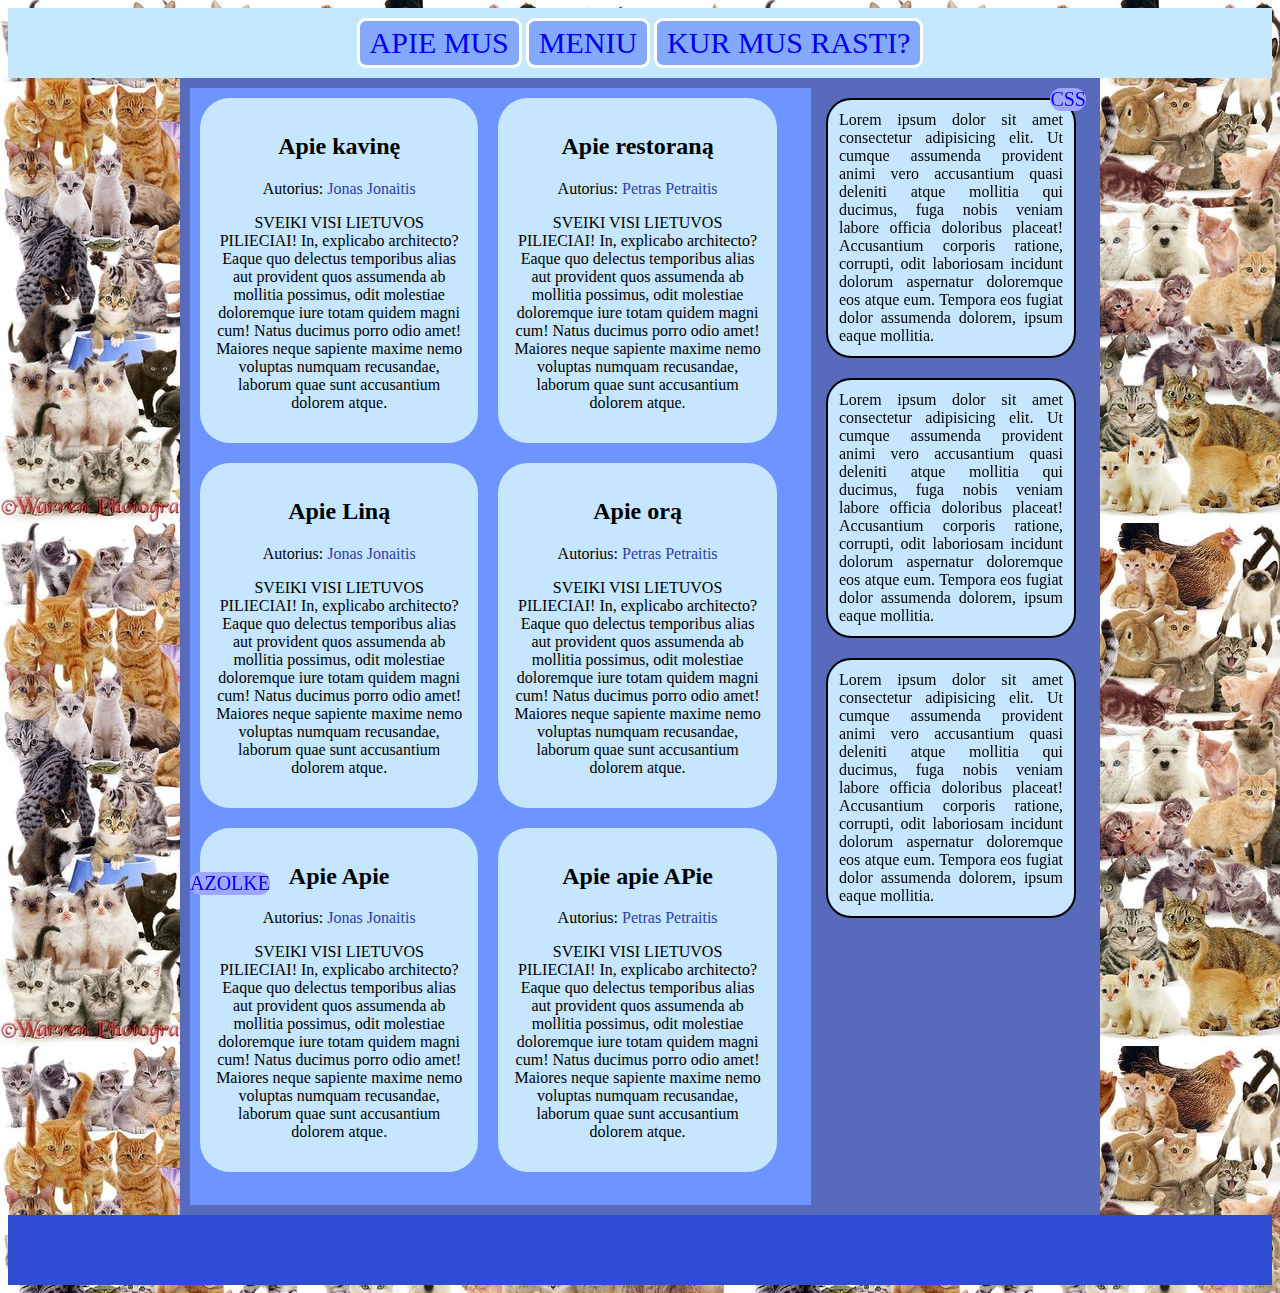
==== index.html @ 354665b7 "Rename indee.html to index.html" ====
<!DOCTYPE html>
<html lang="en">
<head>
    <meta charset="UTF-8">
    <meta name="viewport" content="width=device-width, initial-scale=1.0">
    <title>Document</title>
    <link rel="stylesheet" href="style.css">
</head>
<body background="b5e419b0c4980ea325a3ef7385b2c620.jpg">
    <div class="meniu">
        <div class="mygt"> <a href="indee.html" style="text-decoration:none">Apie mus</a></div>
        <div class="mygt"> <a href="yt.html" style="text-decoration:none">Meniu</a></div>
        <div class="mygt"> <a href="inde.html" style="text-decoration:none">Kur mus rasti?</a></div>
    </div>
    <div class="pagrindas">
        <div class="straipsniai">
            <div class="straipsnis">
                <h2>
                    Apie kavinę
                </h2>
                <p>
                    Autorius: <span class="autorius">Jonas Jonaitis</span> 
                </p>
                <p>
                    SVEIKI VISI LIETUVOS PILIECIAI! In, explicabo architecto? Eaque quo delectus temporibus alias aut provident quos assumenda ab mollitia possimus, odit molestiae doloremque iure totam quidem magni cum! Natus ducimus porro odio amet! Maiores neque sapiente maxime nemo voluptas numquam recusandae, laborum quae sunt accusantium dolorem atque.
                </p>
            </div>
            <div class="straipsnis">
                <h2>
                    Apie restoraną
                </h2>
                <p>
                    Autorius: <span class="autorius">Petras Petraitis</span> 
                </p>
                <p>
                    SVEIKI VISI LIETUVOS PILIECIAI! In, explicabo architecto? Eaque quo delectus temporibus alias aut provident quos assumenda ab mollitia possimus, odit molestiae doloremque iure totam quidem magni cum! Natus ducimus porro odio amet! Maiores neque sapiente maxime nemo voluptas numquam recusandae, laborum quae sunt accusantium dolorem atque.
                </p>
            </div>
            <div class="straipsnis">
                <h2>
                    Apie Liną
                </h2>
                <p>
                    Autorius: <span class="autorius">Jonas Jonaitis</span> 
                </p>
                <p>
                    SVEIKI VISI LIETUVOS PILIECIAI! In, explicabo architecto? Eaque quo delectus temporibus alias aut provident quos assumenda ab mollitia possimus, odit molestiae doloremque iure totam quidem magni cum! Natus ducimus porro odio amet! Maiores neque sapiente maxime nemo voluptas numquam recusandae, laborum quae sunt accusantium dolorem atque.
                </p>
            </div>
            <div class="straipsnis">
                <h2>
                    Apie orą
                </h2>
                <p>
                    Autorius: <span class="autorius">Petras Petraitis</span> 
                </p>
                <p>
                    SVEIKI VISI LIETUVOS PILIECIAI! In, explicabo architecto? Eaque quo delectus temporibus alias aut provident quos assumenda ab mollitia possimus, odit molestiae doloremque iure totam quidem magni cum! Natus ducimus porro odio amet! Maiores neque sapiente maxime nemo voluptas numquam recusandae, laborum quae sunt accusantium dolorem atque.
                </p>
            </div>
            <div class="straipsnis">
                    <h2>
                        Apie Apie
                    </h2>
                    <p>
                        Autorius: <span class="autorius">Jonas Jonaitis</span> 
                    </p>
                    <p>
                        SVEIKI VISI LIETUVOS PILIECIAI! In, explicabo architecto? Eaque quo delectus temporibus alias aut provident quos assumenda ab mollitia possimus, odit molestiae doloremque iure totam quidem magni cum! Natus ducimus porro odio amet! Maiores neque sapiente maxime nemo voluptas numquam recusandae, laborum quae sunt accusantium dolorem atque.
                    </p>
            </div>
            <div class="straipsnis">
                    <h2>
                        Apie apie APie
                    </h2>
                    <p>
                        Autorius: <span class="autorius">Petras Petraitis</span> 
                    </p>
                    <p>
                        SVEIKI VISI LIETUVOS PILIECIAI! In, explicabo architecto? Eaque quo delectus temporibus alias aut provident quos assumenda ab mollitia possimus, odit molestiae doloremque iure totam quidem magni cum! Natus ducimus porro odio amet! Maiores neque sapiente maxime nemo voluptas numquam recusandae, laborum quae sunt accusantium dolorem atque.
                    </p>        
            </div>
            <div class="burb2">
                <a href="azuolynogimnazija.lt" style="text-decoration:none">azolke</a></div>
            </div>
    
        <div class="sonas">
            <div class="burb">
                <a href="https://www.w3schools.com/css/" style="text-decoration:none">CSS</a>
            </div>
            <div class="skydelis">
                Lorem ipsum dolor sit amet consectetur adipisicing elit. Ut cumque assumenda provident animi vero accusantium quasi deleniti atque mollitia qui ducimus, fuga nobis veniam labore officia doloribus placeat! Accusantium corporis ratione, corrupti, odit laboriosam incidunt dolorum aspernatur doloremque eos atque eum. Tempora eos fugiat dolor assumenda dolorem, ipsum eaque mollitia.
            </div>
            <div class="skydelis">
                Lorem ipsum dolor sit amet consectetur adipisicing elit. Ut cumque assumenda provident animi vero accusantium quasi deleniti atque mollitia qui ducimus, fuga nobis veniam labore officia doloribus placeat! Accusantium corporis ratione, corrupti, odit laboriosam incidunt dolorum aspernatur doloremque eos atque eum. Tempora eos fugiat dolor assumenda dolorem, ipsum eaque mollitia.
            </div>
            <div class="skydelis">
                Lorem ipsum dolor sit amet consectetur adipisicing elit. Ut cumque assumenda provident animi vero accusantium quasi deleniti atque mollitia qui ducimus, fuga nobis veniam labore officia doloribus placeat! Accusantium corporis ratione, corrupti, odit laboriosam incidunt dolorum aspernatur doloremque eos atque eum. Tempora eos fugiat dolor assumenda dolorem, ipsum eaque mollitia.

            </div>
        </div>
    
    </div>
    
    <div class="poraste">
    
    </div>
    
</body>
</html>
---- style.css ----
.pagrindas{
background-color: rgb(88, 106, 187);
max-width: 900px;
min-height: 310px;
text-align: center;
margin-left: auto;
margin-right: auto;
padding: 10px;
display: flex;
flex-wrap: nowrap;
gap: 5px;
}
.meniu{
    position: sticky;
    top:0px;
    z-index: 999;
background-color: rgb(196, 233, 255);
padding:10px;
text-align: center;
}
.poraste{
    background-color: rgb(46, 77, 211);
    text-align: center ;
    height: 70px;
}
.straipsniai{
    background-color: rgb(110, 149, 255);
    width: 69%;
    display: flex;
    flex-wrap:wrap;
}
.straipsnis{
    background-color: rgb(197, 230, 252);
    padding: 15px;
    margin: 10px;
    border-radius: 30px;
    gap: 5px;
    width:40%;
}

.sonas{
    width: 30%;
    height: 100%;
    display:flex;
    flex-wrap:wrap;
    text-align: justify;
    position: relative;
}
.skydelis{
    background-color: rgb(197, 230, 252);
    row-gap:80%;
    padding:11px;
    border-radius: 25px;
    margin: 10px;
    text-align: justify;
    border:2px;
    border-style: solid;
}
.autorius{
    color: rgb(48, 60, 172);
}

.mygt{
    border-style: solid;
    padding: 5px 10px;
    background-color: rgb(132, 169, 250);
    border-radius: 9px;
    display:inline-block;
    text-transform: uppercase;
    font-weight: 100;
    font-size: 30px;
    color:rgb(255, 255, 255);
}

.mygt:hover{
    background-color: black;
    transition:ease-in;
    transition-duration: 0.35s;
    transition-property: background-color, color;
}



.burb{
    position: absolute;
    right:0;
    top:0px;
    background-color: rgb(160, 166, 250);
    border-radius: 100px;
    text-transform: uppercase;
    font-size: 20px;
    text-decoration: none;
}
.burb2{
    position: sticky;
    bottom: 5px;
    background-color: rgb(160, 166, 250);
    border-radius: 10px;
    text-transform: uppercase;
    font-size: 20px;
    text-align: center;
    text-decoration: none;
}
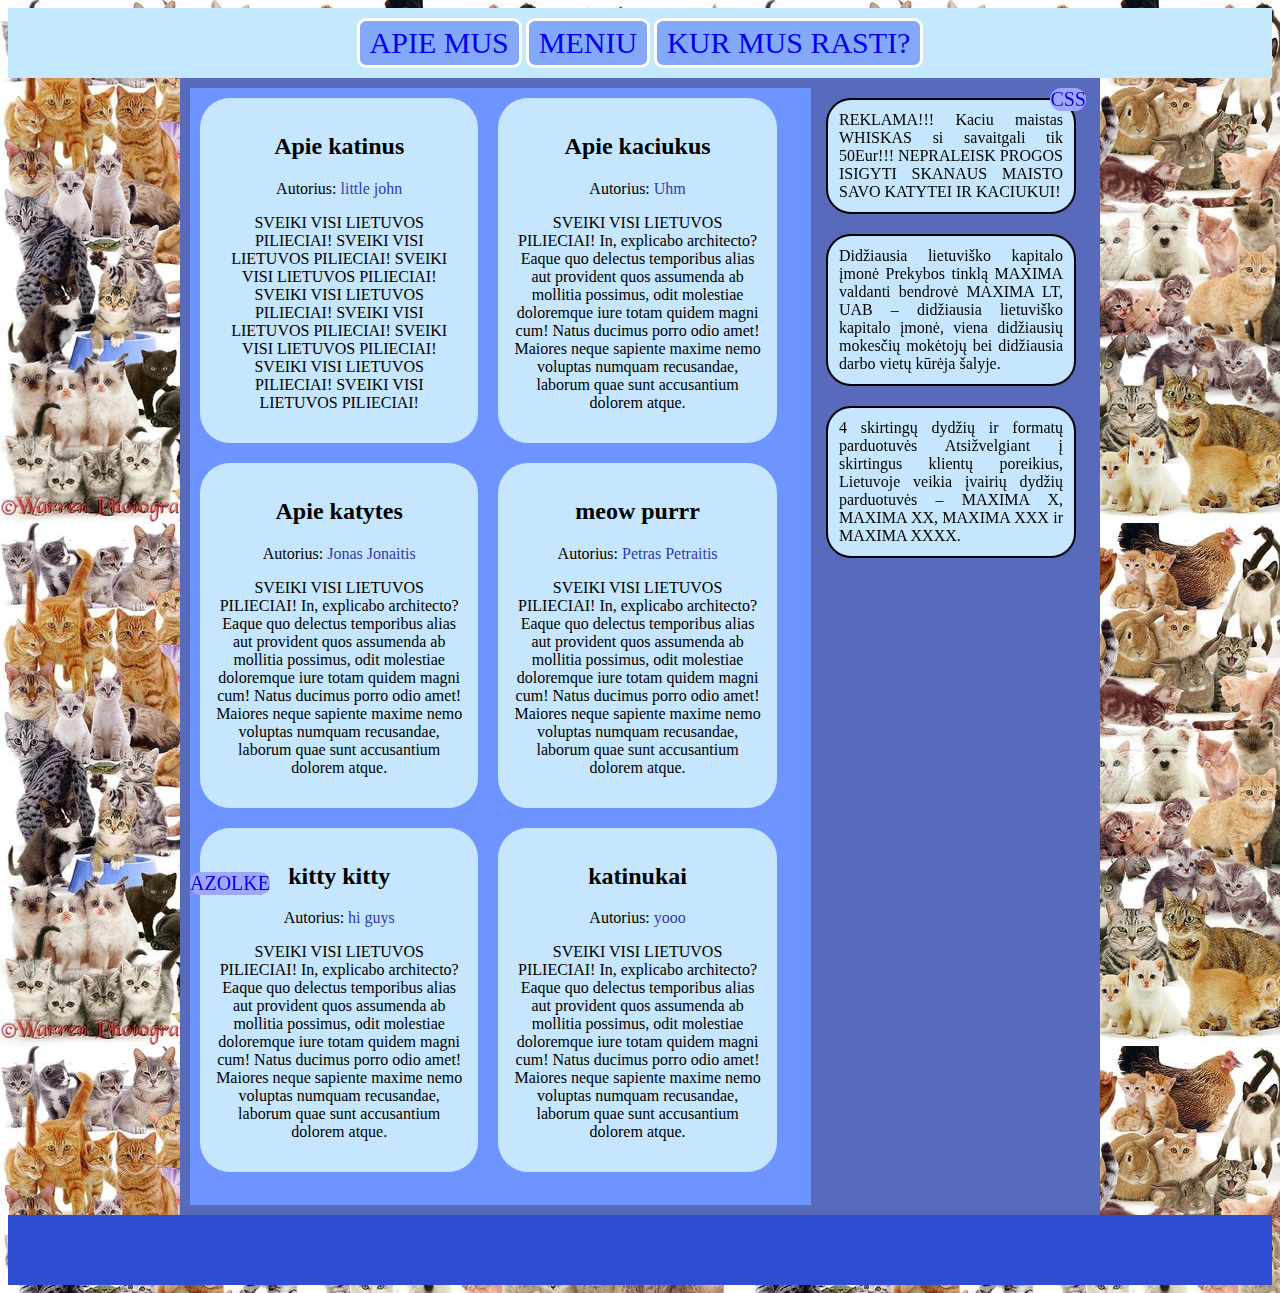
==== commit f3bf915f: "Update index.html" ====
--- a/index.html
+++ b/index.html
@@ -16,7 +16,29 @@
         <div class="straipsniai">
             <div class="straipsnis">
                 <h2>
-                    Apie kavinę
+                    Apie katinus
+                </h2>
+                <p>
+                    Autorius: <span class="autorius">little john</span> 
+                </p>
+                <p>
+                    SVEIKI VISI LIETUVOS PILIECIAI! SVEIKI VISI LIETUVOS PILIECIAI! SVEIKI VISI LIETUVOS PILIECIAI! SVEIKI VISI LIETUVOS PILIECIAI! SVEIKI VISI LIETUVOS PILIECIAI! SVEIKI VISI LIETUVOS PILIECIAI! SVEIKI VISI LIETUVOS PILIECIAI! SVEIKI VISI LIETUVOS PILIECIAI! 
+                </p>
+            </div>
+            <div class="straipsnis">
+                <h2>
+                    Apie kaciukus
+                </h2>
+                <p>
+                    Autorius: <span class="autorius">Uhm</span> 
+                </p>
+                <p>
+                    SVEIKI VISI LIETUVOS PILIECIAI! In, explicabo architecto? Eaque quo delectus temporibus alias aut provident quos assumenda ab mollitia possimus, odit molestiae doloremque iure totam quidem magni cum! Natus ducimus porro odio amet! Maiores neque sapiente maxime nemo voluptas numquam recusandae, laborum quae sunt accusantium dolorem atque.
+                </p>
+            </div>
+            <div class="straipsnis">
+                <h2>
+                    Apie katytes
                 </h2>
                 <p>
                     Autorius: <span class="autorius">Jonas Jonaitis</span> 
@@ -27,29 +49,7 @@
             </div>
             <div class="straipsnis">
                 <h2>
-                    Apie restoraną
-                </h2>
-                <p>
-                    Autorius: <span class="autorius">Petras Petraitis</span> 
-                </p>
-                <p>
-                    SVEIKI VISI LIETUVOS PILIECIAI! In, explicabo architecto? Eaque quo delectus temporibus alias aut provident quos assumenda ab mollitia possimus, odit molestiae doloremque iure totam quidem magni cum! Natus ducimus porro odio amet! Maiores neque sapiente maxime nemo voluptas numquam recusandae, laborum quae sunt accusantium dolorem atque.
-                </p>
-            </div>
-            <div class="straipsnis">
-                <h2>
-                    Apie Liną
-                </h2>
-                <p>
-                    Autorius: <span class="autorius">Jonas Jonaitis</span> 
-                </p>
-                <p>
-                    SVEIKI VISI LIETUVOS PILIECIAI! In, explicabo architecto? Eaque quo delectus temporibus alias aut provident quos assumenda ab mollitia possimus, odit molestiae doloremque iure totam quidem magni cum! Natus ducimus porro odio amet! Maiores neque sapiente maxime nemo voluptas numquam recusandae, laborum quae sunt accusantium dolorem atque.
-                </p>
-            </div>
-            <div class="straipsnis">
-                <h2>
-                    Apie orą
+                    meow purrr
                 </h2>
                 <p>
                     Autorius: <span class="autorius">Petras Petraitis</span> 
@@ -60,10 +60,10 @@
             </div>
             <div class="straipsnis">
                     <h2>
-                        Apie Apie
+                        kitty kitty
                     </h2>
                     <p>
-                        Autorius: <span class="autorius">Jonas Jonaitis</span> 
+                        Autorius: <span class="autorius">hi guys</span> 
                     </p>
                     <p>
                         SVEIKI VISI LIETUVOS PILIECIAI! In, explicabo architecto? Eaque quo delectus temporibus alias aut provident quos assumenda ab mollitia possimus, odit molestiae doloremque iure totam quidem magni cum! Natus ducimus porro odio amet! Maiores neque sapiente maxime nemo voluptas numquam recusandae, laborum quae sunt accusantium dolorem atque.
@@ -71,10 +71,10 @@
             </div>
             <div class="straipsnis">
                     <h2>
-                        Apie apie APie
+                        katinukai
                     </h2>
                     <p>
-                        Autorius: <span class="autorius">Petras Petraitis</span> 
+                        Autorius: <span class="autorius">yooo</span> 
                     </p>
                     <p>
                         SVEIKI VISI LIETUVOS PILIECIAI! In, explicabo architecto? Eaque quo delectus temporibus alias aut provident quos assumenda ab mollitia possimus, odit molestiae doloremque iure totam quidem magni cum! Natus ducimus porro odio amet! Maiores neque sapiente maxime nemo voluptas numquam recusandae, laborum quae sunt accusantium dolorem atque.
@@ -84,21 +84,22 @@
                 <a href="azuolynogimnazija.lt" style="text-decoration:none">azolke</a></div>
             </div>
     
-        <div class="sonas">
-            <div class="burb">
-                <a href="https://www.w3schools.com/css/" style="text-decoration:none">CSS</a>
+            <div class="sonas">
+                <div class="burb">
+                    <a href="https://www.w3schools.com/css/" style="text-decoration:none">CSS</a>
+                </div>
+                <div class="skydelis">
+                    REKLAMA!!! Kaciu maistas WHISKAS si savaitgali tik 50Eur!!! NEPRALEISK PROGOS ISIGYTI SKANAUS MAISTO SAVO KATYTEI IR KACIUKUI!
+                </div>
+                <div class="skydelis">
+                    Didžiausia lietuviško kapitalo įmonė
+    Prekybos tinklą MAXIMA valdanti bendrovė MAXIMA LT, UAB – didžiausia lietuviško kapitalo įmonė, viena didžiausių mokesčių mokėtojų bei didžiausia darbo vietų kūrėja šalyje.
+                </div>
+                <div class="skydelis">
+                    4 skirtingų dydžių ir formatų parduotuvės
+    Atsižvelgiant į skirtingus klientų poreikius, Lietuvoje veikia įvairių dydžių parduotuvės – MAXIMA X, MAXIMA XX, MAXIMA XXX ir MAXIMA XXXX.
+                </div>
             </div>
-            <div class="skydelis">
-                Lorem ipsum dolor sit amet consectetur adipisicing elit. Ut cumque assumenda provident animi vero accusantium quasi deleniti atque mollitia qui ducimus, fuga nobis veniam labore officia doloribus placeat! Accusantium corporis ratione, corrupti, odit laboriosam incidunt dolorum aspernatur doloremque eos atque eum. Tempora eos fugiat dolor assumenda dolorem, ipsum eaque mollitia.
-            </div>
-            <div class="skydelis">
-                Lorem ipsum dolor sit amet consectetur adipisicing elit. Ut cumque assumenda provident animi vero accusantium quasi deleniti atque mollitia qui ducimus, fuga nobis veniam labore officia doloribus placeat! Accusantium corporis ratione, corrupti, odit laboriosam incidunt dolorum aspernatur doloremque eos atque eum. Tempora eos fugiat dolor assumenda dolorem, ipsum eaque mollitia.
-            </div>
-            <div class="skydelis">
-                Lorem ipsum dolor sit amet consectetur adipisicing elit. Ut cumque assumenda provident animi vero accusantium quasi deleniti atque mollitia qui ducimus, fuga nobis veniam labore officia doloribus placeat! Accusantium corporis ratione, corrupti, odit laboriosam incidunt dolorum aspernatur doloremque eos atque eum. Tempora eos fugiat dolor assumenda dolorem, ipsum eaque mollitia.
-
-            </div>
-        </div>
     
     </div>
     
